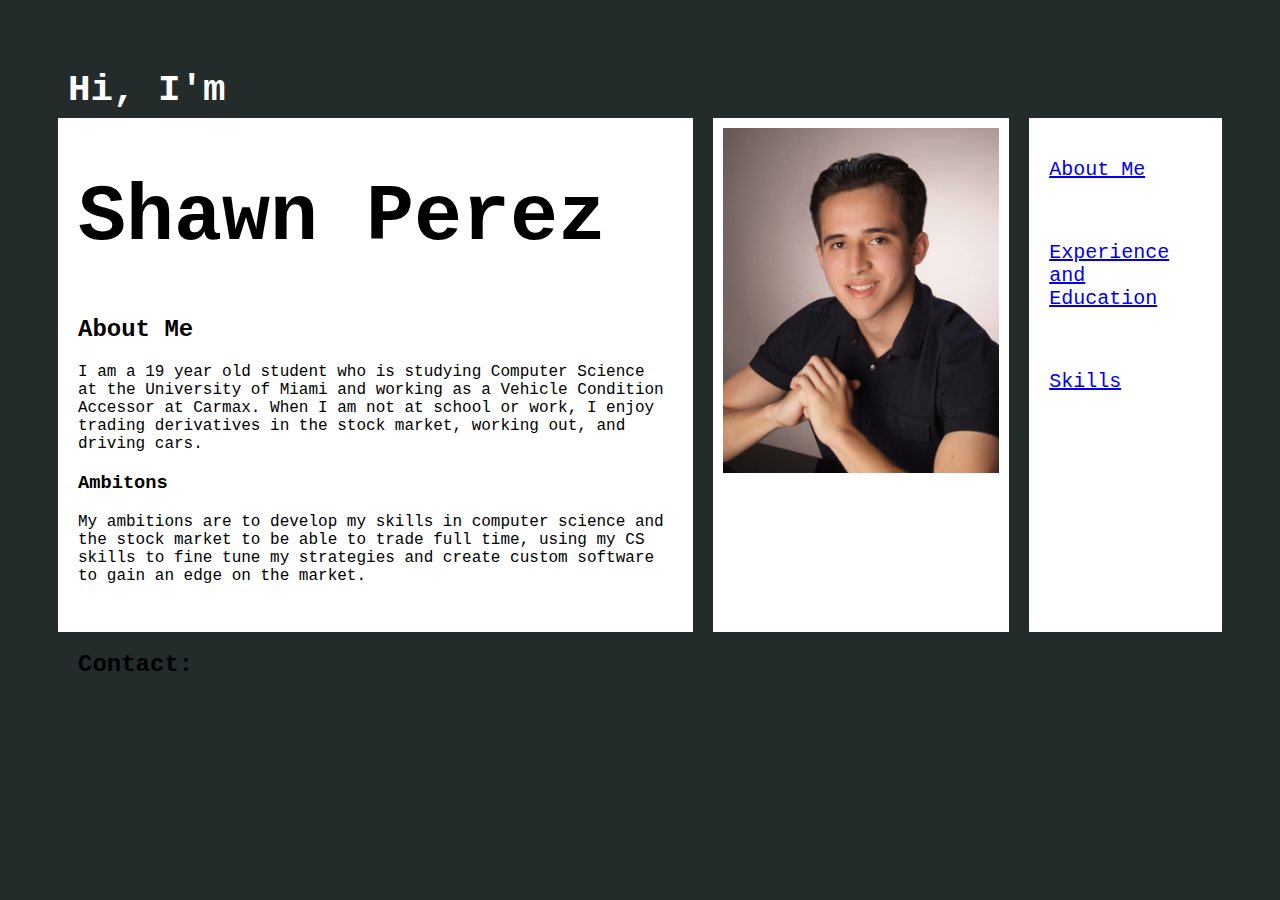
==== index.html @ f5cc9589 "Update index.html" ====
<!doctype html>
<html lang="en">

  <head>
    <meta charset="utf-8" />
    <title>Shawn Perez</title>
    <link href="css/style.css" rel="stylesheet" />
  </head>

  <body>
    <main class="grid">

      <section id="a">
        <h2>Hi, I'm</h2>
      </section>

      <section id="b">
        <header id=nameheader>
          <h1>Shawn Perez</h1>
        </header>

        <h2>About Me</h2>

          <p>I am a 19 year old student who is studying Computer Science at the University of Miami and working as a Vehicle Condition Accessor at Carmax. When I am not at school or work, I enjoy trading derivatives in the stock market, working out, and driving cars.</p>

        <h3>Ambitons</h3>

          <p> My ambitions are to develop my skills in computer science and the stock market to be able to trade full time, using my CS skills to fine tune my strategies and create custom software to gain an edge on the market. </p>
      </section>

      <section id="portrait">
        <img src="images/shawn-portrait.jpg" alt="Portrait">
      </section>

      <section id="c">
        <h2>Contact:</h2>
      </section>

      <section id="menu">
        <nav>
          <ul>
            <a href="index.html">About Me</a>
          </ul>
          <ul>
            <a href="experience.html">Experience and Education</a>
          </ul>
          <ul>
            <a href="skillsandeducation.html">Skills</a>
          </ul>
        </nav>
      </section>

    </main>
  </body>
---- css/style.css ----
body{
  background-color: #232b2b;
  font-family: 'Courier New', monospace;
}

img {
  max-width: 100%;
  height: auto;

}

.grid {
  display:grid;
  grid-template-columns: 55% 25% 20%;
  grid-template-rows: 15% auto 15%;
}

#menu ul {
  padding: 20px;
}

#nameheader {
  font-size: 40px;
}

#a {
  grid-area: a;
  grid-column-start:1;
  grid-column-end: 2;
  grid-row-start:1;
  grid-row-end: 2;
  color: #FFFFFF;
  background-color: #232b2b;
  padding: 30px 50px 10px 60px;
  font-size: 25px;
}

#b {
  grid-area: b;
  grid-column-start:1;
  grid-column-end: 2;
  grid-row-start: 2;
  grid-row-end: 3;
  background-color: #FFFFFF;
  margin: 0px 10px 0px 50px;
  padding: 0px 20px 20px 20px;
}

#portrait {
  grid-area: b;
  grid-column-start:2;
  grid-column-end: 3;
  grid-row-start: 2;
  grid-row-end: 3;
  background-color: #FFFFFF;
  margin: 0px 10px 0px 10px;
  font-size: 20px;
  padding: 10px 10px 10px 10px;
}

#c {
  grid-area: c;
  grid-column-start:1;
  grid-column-end: 2;
  grid-row-start: 3;
  grid-row-end: 4;
  background-color: #232b2b;
  margin: 0px 10px 0px 50px;
  padding: 0px 20px 20px 20px;
}

#menu {
  grid-area: b;
  grid-column-start:3;
  grid-column-end: 4;
  grid-row-start: 2;
  grid-row-end: 3;
  background-color: #FFFFFF;
  margin: 0px 50px 0px 10px;
  font-size: 20px;
  max-width: 100%;
}
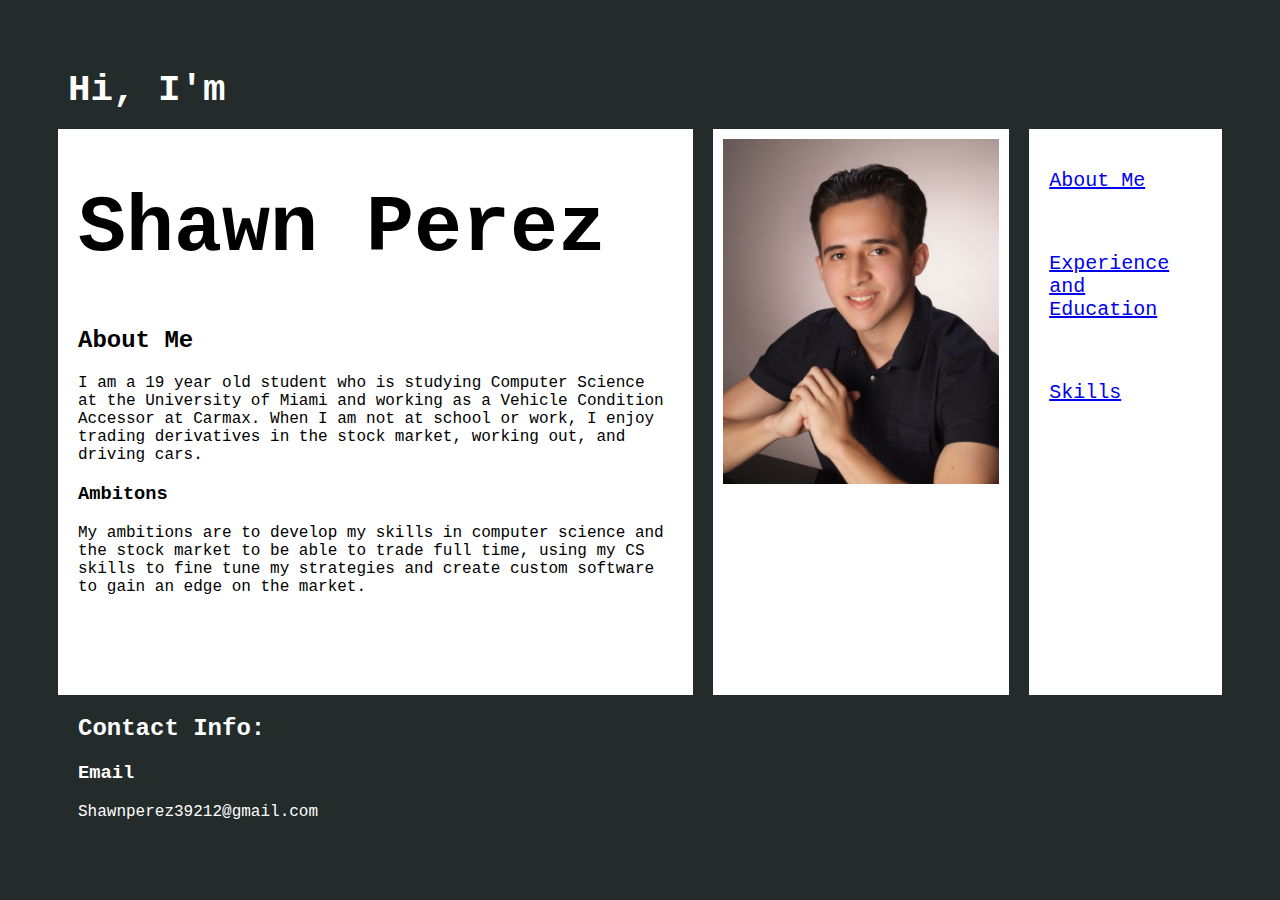
==== commit 9a01e647: "Update index.html" ====
--- a/index.html
+++ b/index.html
@@ -33,7 +33,9 @@
       </section>
 
       <section id="c">
-        <h2>Contact:</h2>
+        <h2>Contact Info:</h2>
+          <h3>Email</h3>
+          <p>Shawnperez39212@gmail.com</p>
       </section>
 
       <section id="menu">
--- a/css/style.css
+++ b/css/style.css
@@ -68,6 +68,7 @@
   background-color: #232b2b;
   margin: 0px 10px 0px 50px;
   padding: 0px 20px 20px 20px;
+  color: #FFFFFF;
 }
 
 #menu {
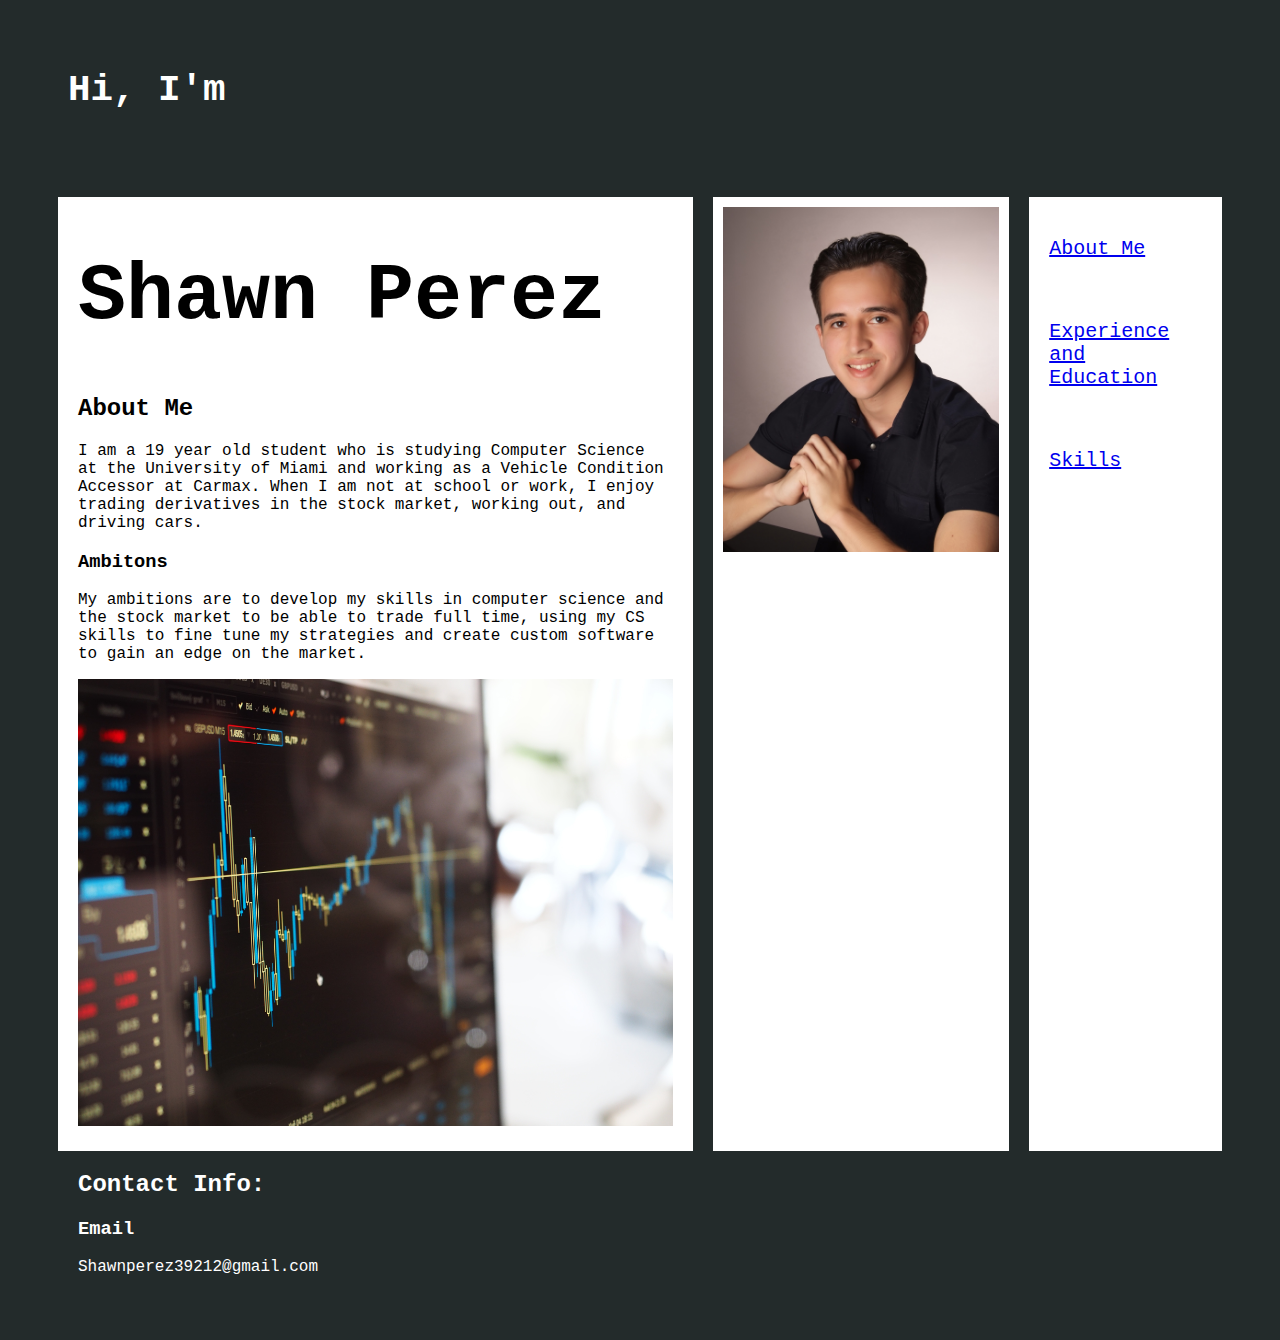
==== commit 9a8117fe: "Update index.html" ====
--- a/index.html
+++ b/index.html
@@ -26,6 +26,9 @@
         <h3>Ambitons</h3>
 
           <p> My ambitions are to develop my skills in computer science and the stock market to be able to trade full time, using my CS skills to fine tune my strategies and create custom software to gain an edge on the market. </p>
+
+          <img src="images/chart.jpg" alt="Stock Chart">
+
       </section>
 
       <section id="portrait">
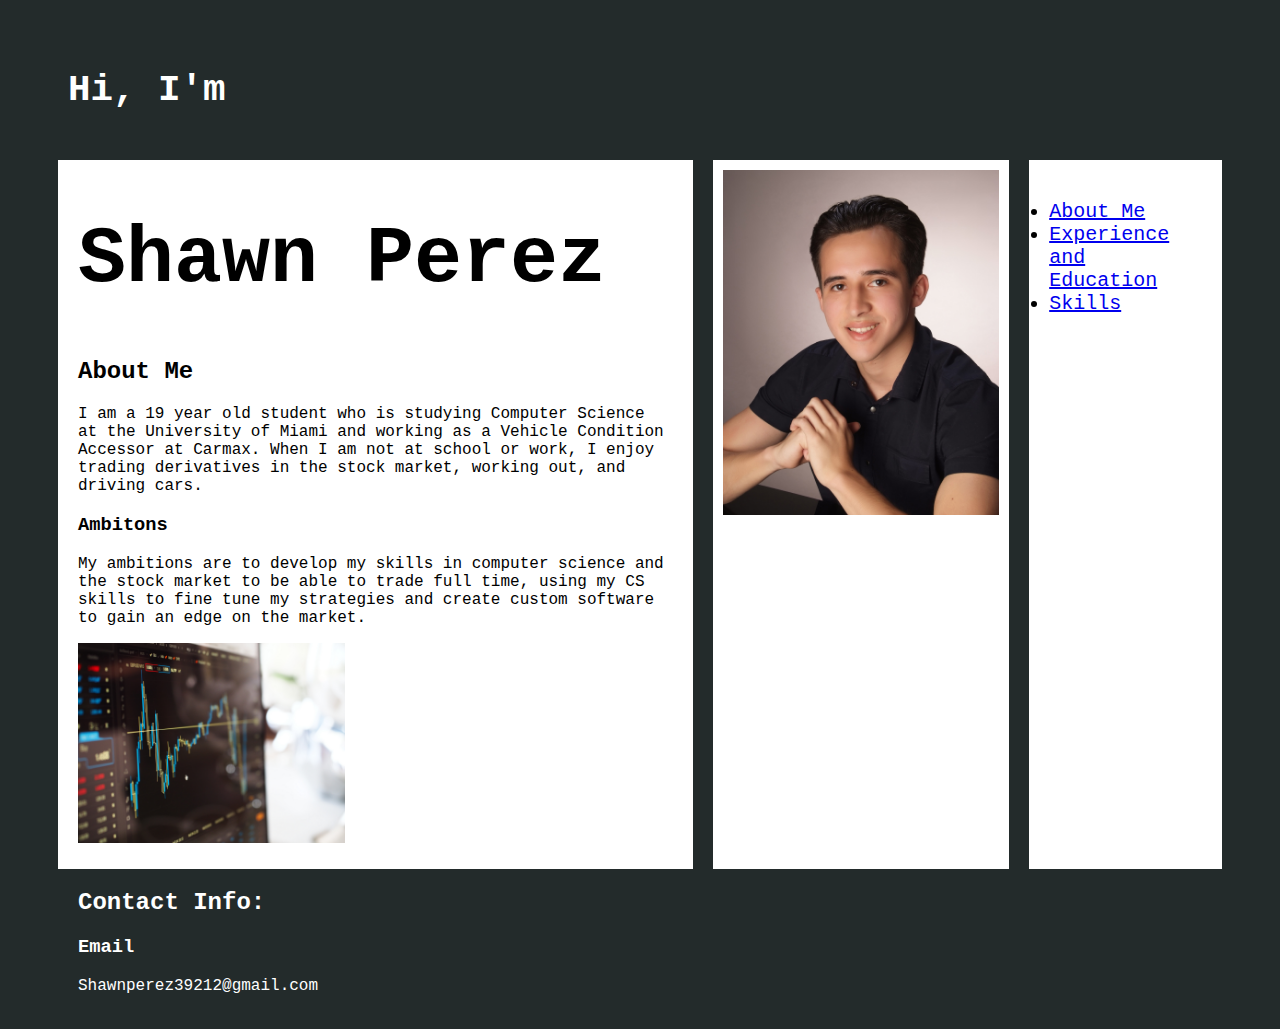
==== commit 25843232: "Update index.html" ====
--- a/index.html
+++ b/index.html
@@ -44,13 +44,9 @@
       <section id="menu">
         <nav>
           <ul>
-            <a href="index.html">About Me</a>
-          </ul>
-          <ul>
-            <a href="experience.html">Experience and Education</a>
-          </ul>
-          <ul>
-            <a href="skillsandeducation.html">Skills</a>
+            <li><a href="index.html">About Me</a></li>
+            <li><a href="experience.html">Experience and Education</a></li>
+            <li><a href="skillsandeducation.html">Skills</a></li>
           </ul>
         </nav>
       </section>
--- a/css/style.css
+++ b/css/style.css
@@ -47,6 +47,10 @@
   padding: 0px 20px 20px 20px;
 }
 
+#b img {
+  max-height: 200px;
+}
+
 #portrait {
   grid-area: b;
   grid-column-start:2;
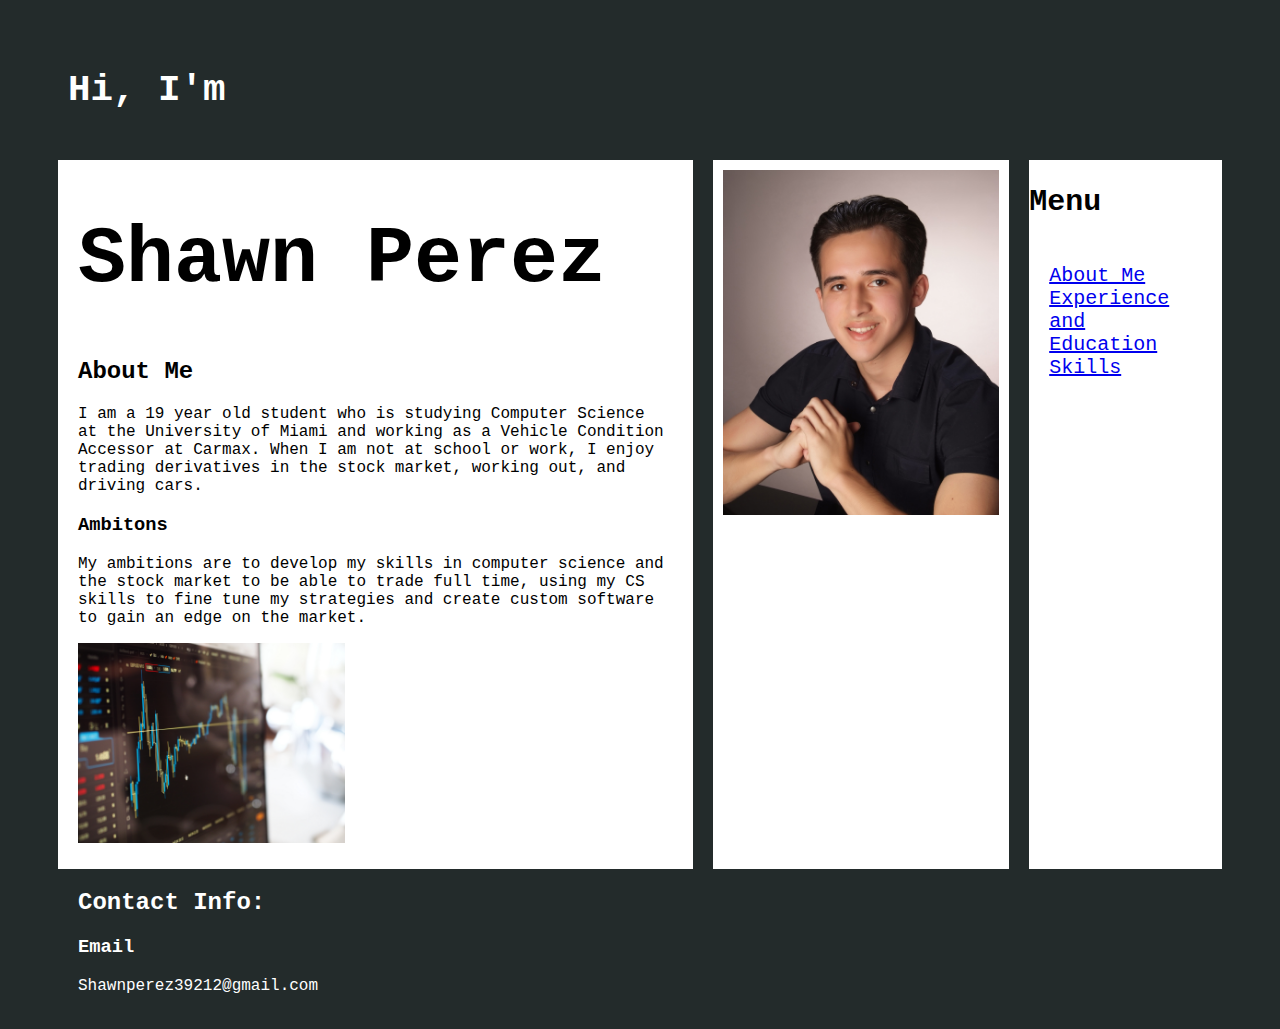
==== commit 73596aba: "Update index.html" ====
--- a/index.html
+++ b/index.html
@@ -42,11 +42,12 @@
       </section>
 
       <section id="menu">
+        <h2>Menu</h2>
         <nav>
           <ul>
-            <li><a href="index.html">About Me</a></li>
-            <li><a href="experience.html">Experience and Education</a></li>
-            <li><a href="skillsandeducation.html">Skills</a></li>
+            <a href="index.html">About Me</a>
+            <a href="experience.html">Experience and Education</a>
+            <a href="skillsandeducation.html">Skills</a>
           </ul>
         </nav>
       </section>
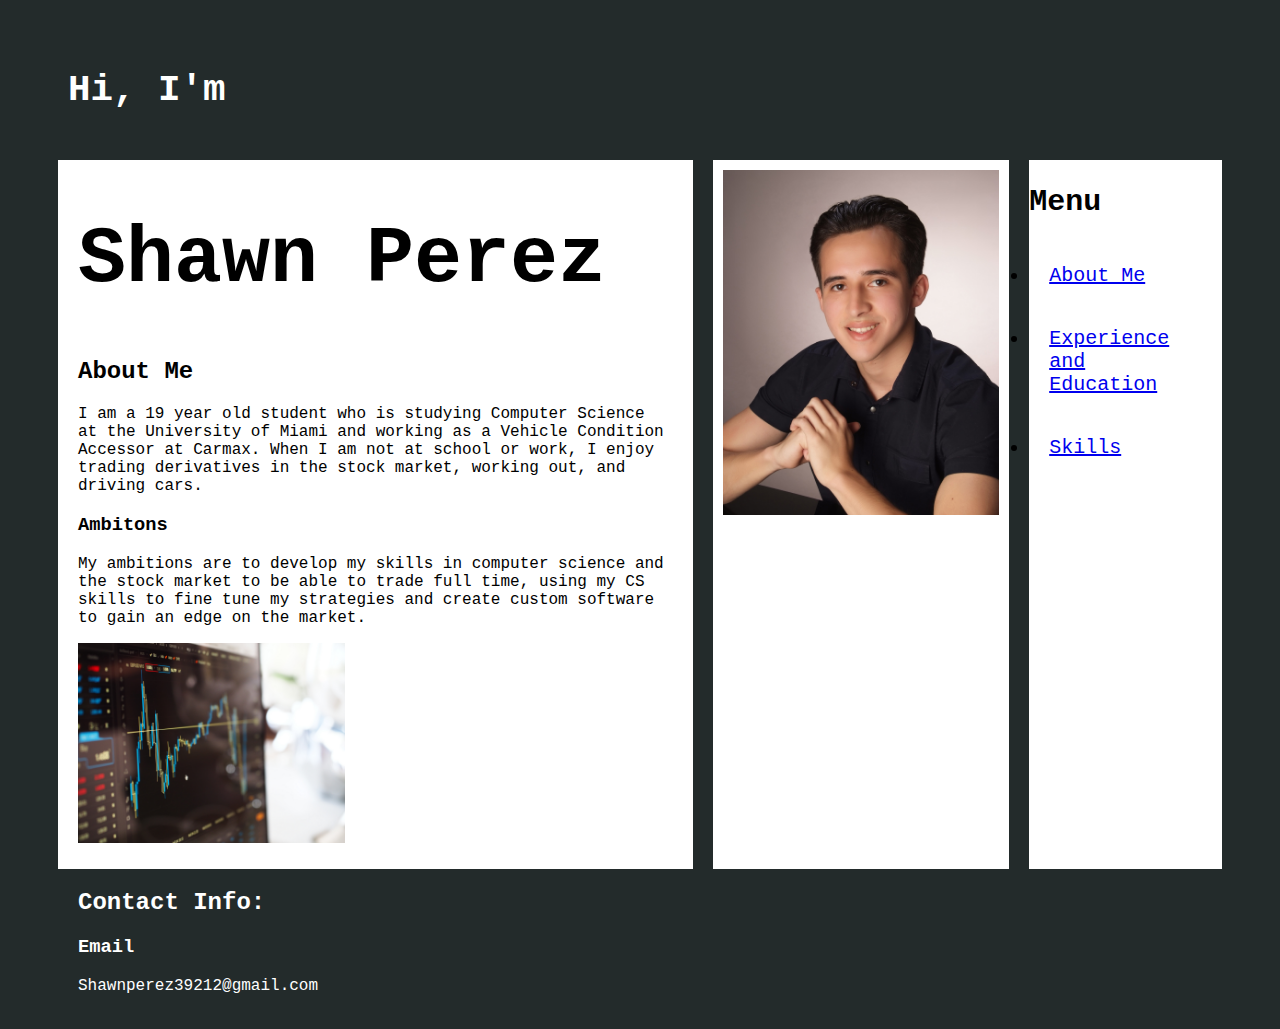
==== commit ff7bc35e: "Update index.html" ====
--- a/index.html
+++ b/index.html
@@ -44,11 +44,9 @@
       <section id="menu">
         <h2>Menu</h2>
         <nav>
-          <ul>
-            <a href="index.html">About Me</a>
-            <a href="experience.html">Experience and Education</a>
-            <a href="skillsandeducation.html">Skills</a>
-          </ul>
+          <li><a href="index.html">About Me</a></li>
+          <li><a href="experience.html">Experience and Education</a></li>
+          <li><a href="skillsandeducation.html">Skills</a></li>
         </nav>
       </section>
 
--- a/css/style.css
+++ b/css/style.css
@@ -14,10 +14,6 @@
   display:grid;
   grid-template-columns: 55% 25% 20%;
   grid-template-rows: 15% auto 15%;
-}
-
-#menu ul {
-  padding: 20px;
 }
 
 #nameheader {
@@ -86,3 +82,7 @@
   font-size: 20px;
   max-width: 100%;
 }
+
+#menu li {
+  padding: 20px;
+}
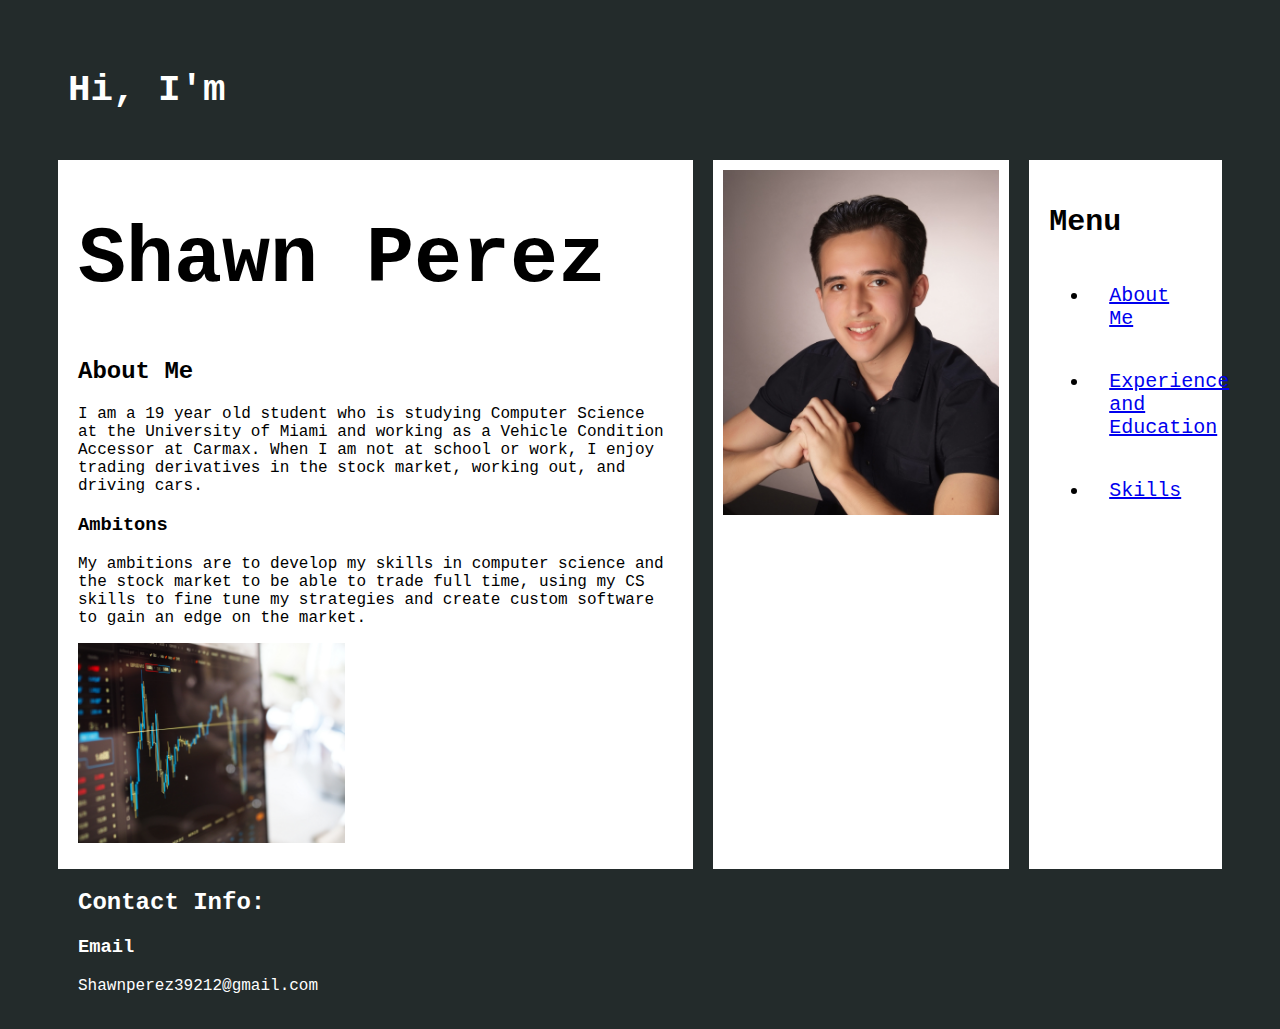
==== commit 577cf260: "Update index.html" ====
--- a/index.html
+++ b/index.html
@@ -44,9 +44,11 @@
       <section id="menu">
         <h2>Menu</h2>
         <nav>
-          <li><a href="index.html">About Me</a></li>
-          <li><a href="experience.html">Experience and Education</a></li>
-          <li><a href="skillsandeducation.html">Skills</a></li>
+          <ul>
+            <li><a href="index.html">About Me</a></li>
+            <li><a href="experience.html">Experience and Education</a></li>
+            <li><a href="skillsandeducation.html">Skills</a></li>
+          </ul>
         </nav>
       </section>
 
--- a/css/style.css
+++ b/css/style.css
@@ -81,6 +81,7 @@
   margin: 0px 50px 0px 10px;
   font-size: 20px;
   max-width: 100%;
+  padding: 20px;
 }
 
 #menu li {
